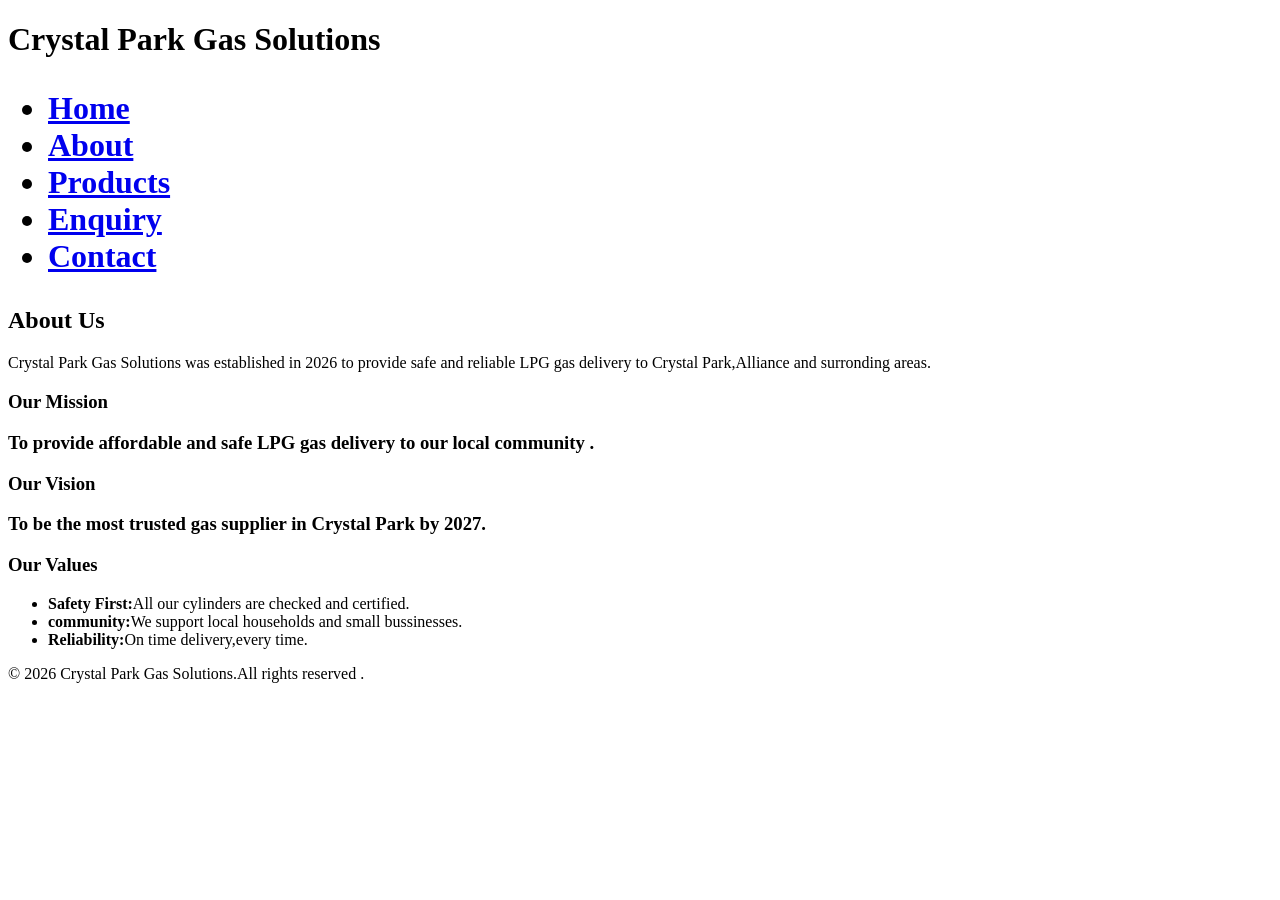
==== about.html @ a73c5ac8 "Add files via upload" ====
<!DOCTYPE html>
<html lang ="en">
    <head>
        <meta charset="UTF-8">
        <meta name ="viewpoint" content= "width=delivery,intial-scale=1.0">
        <!--About page for Crystal Park Gas Solutions-->
        <title> About Us- Crystal Park Gas Solutions</title>
        <link rel="stylesheet" href= "css/style.css">
    </head>
    <body>
        <header>
            <h1> Crystal Park Gas Solutions<h1>
                <nav>
                    <ul>
                        <li><a href = "index.html">Home</a></li>
                        <li><a href = "about.html">About</a></li>
                        <li><a href="products.html">Products</a></li>
                        <li><a href ="enquiry.html">Enquiry</a></li>
                        <li><a href ="contact.html">Contact</a></li>
                    </ul>
                </nav>
            </header>
            <main>
                <section>
                    <h2>About Us </h2>
                    <p>Crystal Park Gas Solutions was established in 2026 to provide safe and reliable LPG gas delivery to Crystal Park,Alliance and surronding areas.</p>
                    <h3> Our Mission<h3>
                        <p>To provide affordable and safe LPG gas delivery to our local community .</p>
                        <h3> Our Vision<h3>
                            <p>To be the most trusted gas supplier in Crystal Park by 2027.</p>
                        <h3>Our Values</h3>
                        <ul>
                            <li><strong>Safety First:</strong>All our cylinders are checked and certified.</li>
                            <li><strong>community:</strong>We support local households and small bussinesses.</li>
                            <li><strong>Reliability:</strong>On time delivery,every time.</li>
                        </ul>
                    </section>  
                    </main>
                    <footer>
                        <p>&copy; 2026 Crystal Park Gas Solutions.All rights reserved .</p>
                    </footer>
                </body>
                </html>
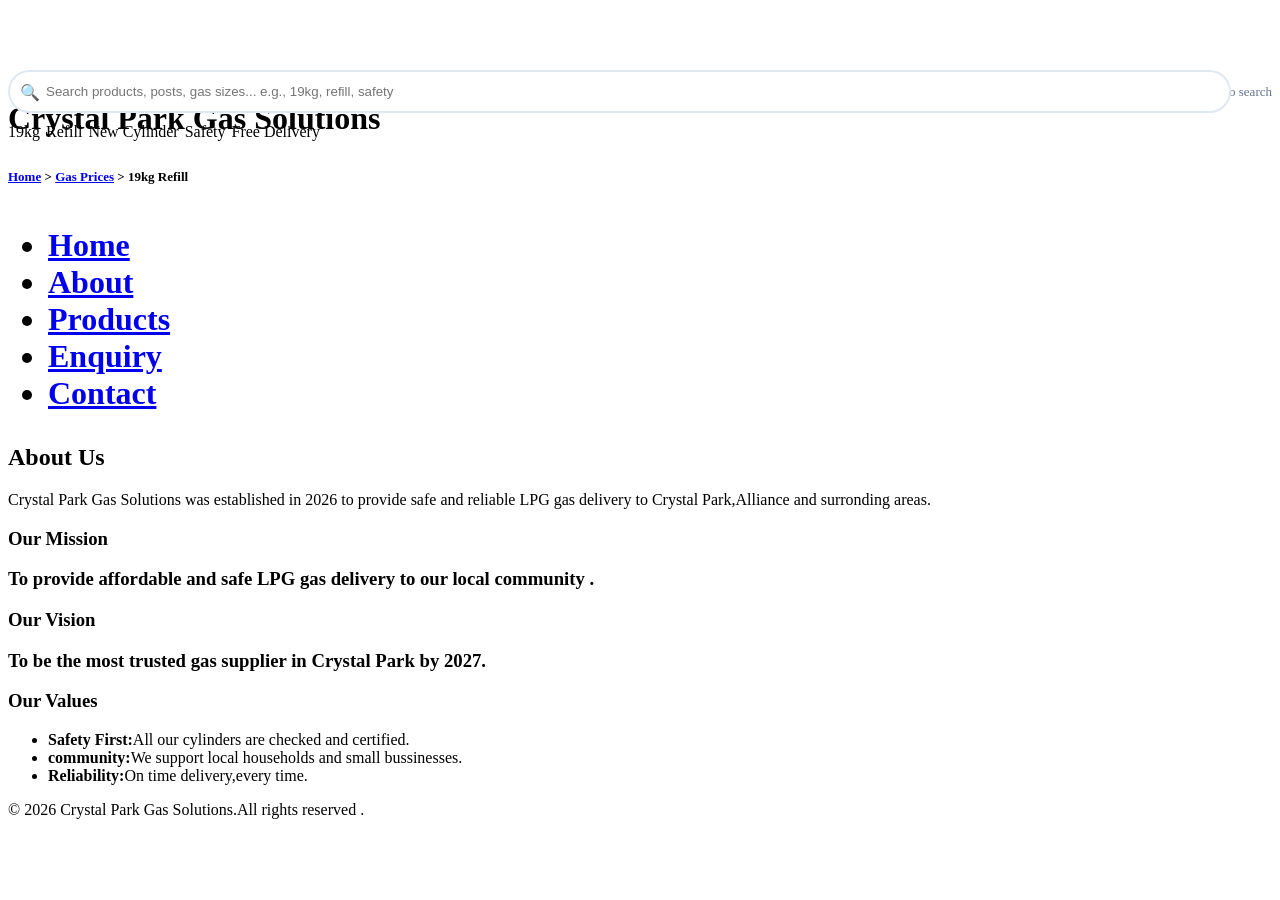
==== commit 12a215ba: "Add files via upload" ====
--- a/about.html
+++ b/about.html
@@ -5,12 +5,41 @@
         <meta name ="viewpoint" content= "width=delivery,intial-scale=1.0">
         <!--About page for Crystal Park Gas Solutions-->
         <title> About Us- Crystal Park Gas Solutions</title>
-        <link rel="stylesheet" href= "css/style.css">
+        <link rel="stylesheet" href= "style.css">
+        <script src="https://code.jquery.com/jquery-3.7.1.min.js"></script>
     </head>
     <body>
+        <div id="progress-bar"></div>
+        <!-- GLOBAL SEARCH - Put this in header or top section -->
+<div class="card" style="position:sticky;top:70px;z-index:10;">
+  <div style="display:flex;gap:10px;align-items:center;flex-wrap:wrap;">
+    <div style="position:relative;flex:1;min-width:250px;">
+      <span style="position:absolute;left:12px;top:50%;transform:translateY(-50%);">🔍</span>
+      <input type="text" id="globalSearch" placeholder="Search products, posts, gas sizes... e.g., 19kg, refill, safety" style="width:100%;padding:12px 12px 12px 36px;border-radius:25px;border:2px solid #e2e8f0;">
+      <button id="clearSearch" style="position:absolute;right:10px;top:50%;transform:translateY(-50%);background:#f1f5f9;border:none;width:24px;height:24px;border-radius:50%;cursor:pointer;display:none;">✕</button>
+    </div>
+    <div id="searchStats" style="font-size:13px;color:#64748b;white-space:nowrap;">Ready to search</div>
+  </div>
+  <div id="searchTags" style="display:flex;gap:6px;margin-top:10px;flex-wrap:wrap;">
+    <span class="search-tag" data-q="19kg">19kg</span>
+    <span class="search-tag" data-q="refill">Refill</span>
+    <span class="search-tag" data-q="new">New Cylinder</span>
+    <span class="search-tag" data-q="safety">Safety</span>
+    <span class="search-tag" data-q="free">Free Delivery</span>
+  </div>
+</div>
+
+<div id="noResults" style="display:none;text-align:center;padding:40px;" class="card">
+  <div style="font-size:48px;">😕</div>
+  <h3>No results for "<span id="noResultsQuery"></span>"</h3>
+  <p>Try: 19kg, 9kg, 5kg, refill, safety, delivery</p>
+  <button id="resetSearch" class="btn-secondary" style="margin-top:10px;">Clear Search</button>
+</div>
         <header>
             <h1> Crystal Park Gas Solutions<h1>
-                <nav>
+                <nav><nav aria-label="Breadcrumb" style="font-size:13px;padding:10px 0;">
+  <a href="index.html">Home</a> > <a href="gas-prices-benoni.html">Gas Prices</a> > 19kg Refill
+</nav>
                     <ul>
                         <li><a href = "index.html">Home</a></li>
                         <li><a href = "about.html">About</a></li>
@@ -39,5 +68,6 @@
                     <footer>
                         <p>&copy; 2026 Crystal Park Gas Solutions.All rights reserved .</p>
                     </footer>
+                    <script src="js/main.js"></script>
                 </body>
                 </html>
